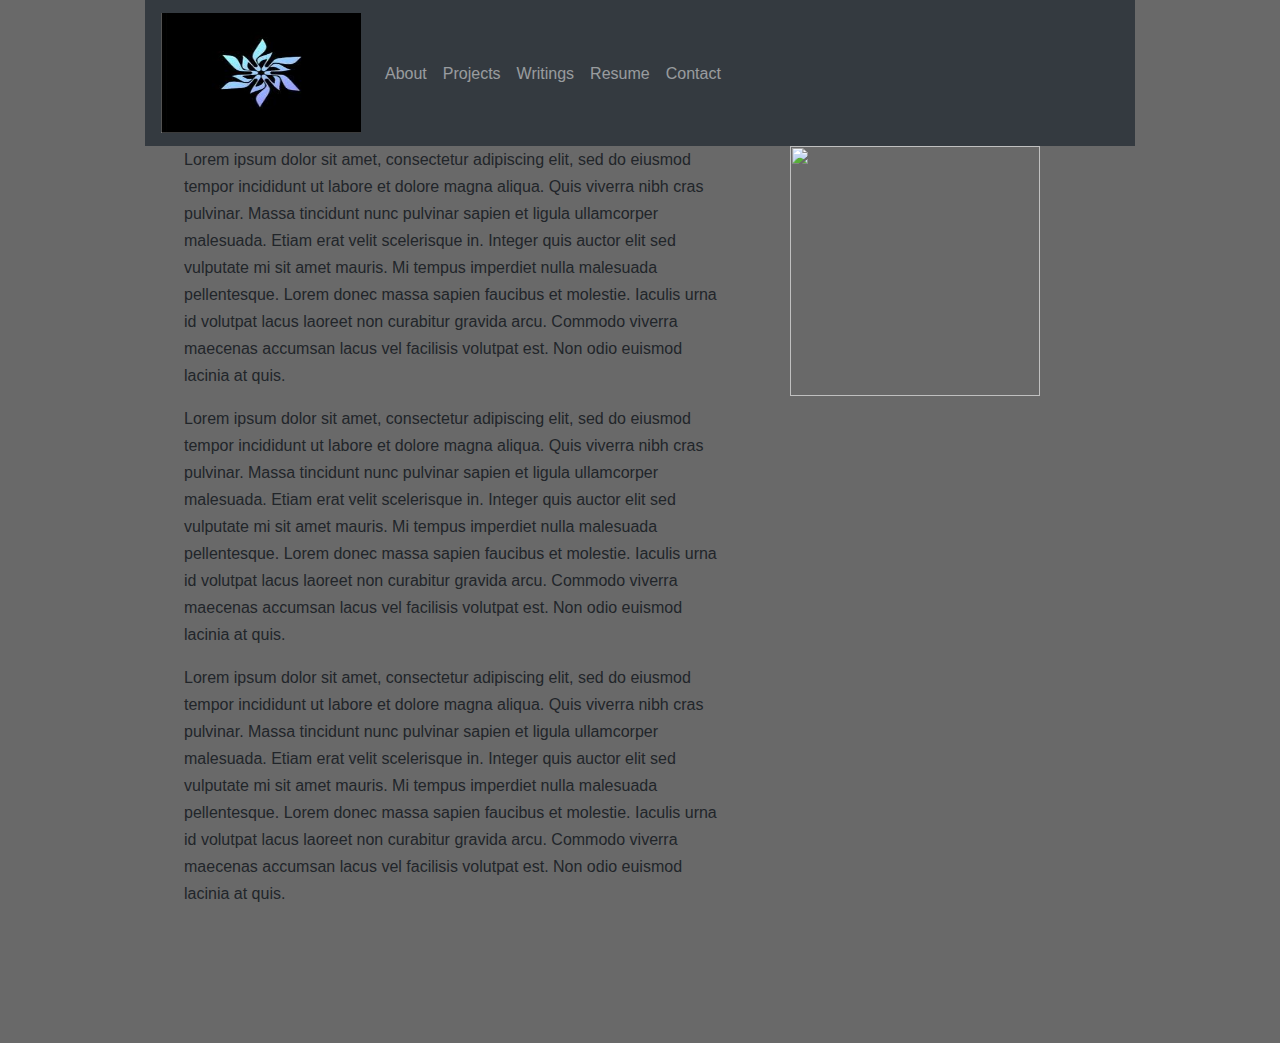
==== about.html @ 3636254e "Feature: added bootstrap to html pages" ====
<!DOCTYPE html>
<html class="no-js" lang="">

<head>
  <meta charset="utf-8">
  <title>Dylan Green's portfolio site</title>
  <meta name="description" content="">
  <meta name="viewport" content="width=device-width, initial-scale=1">
  <link rel="stylesheet"
        href="https://stackpath.bootstrapcdn.com/bootstrap/4.3.1/css/bootstrap.min.css"
        integrity="sha384-ggOyR0iXCbMQv3Xipma34MD+dH/1fQ784/j6cY/iJTQUOhcWr7x9JvoRxT2MZw1T"
        crossorigin="anonymous">
  <link rel="manifest" href="site.webmanifest">
  <link rel="apple-touch-icon" href="icon.png">
  <!-- Place favicon.ico in the root directory -->

  <link rel="stylesheet" href="css/normalize.css">
  <link rel="stylesheet" href="css/main.css">

  <meta name="theme-color" content="#fafafa">
</head>

<body>
<!--[if IE]>
<p class="browserupgrade">You are using an <strong>outdated</strong> browser. Please <a href="https://browsehappy.com/">upgrade your browser</a> to improve your experience and security.</p>
<![endif]-->

<!-- Add your site or application content here -->
<div class="container-fluid">
  <div id="wrapper">
    <div id="header">
      <div class="row">
        <nav class="navbar navbar-expand-md
                      justify-content-start
                      bg-dark navbar-dark
                      col-12" id="nav_menu">
          <a class="navbar-brand" href="index.html">
            <img src="img/logo.jpg" height="120" width="200"/>
          </a>
          <button class="navbar-toggler" type="button"
                  data-toggle="collapse" data-target="#navbarNav" aria-controls="navbarNav"
                  aria-expanded="false" aria-label="Toggle navigation">
            <span class="navbar-toggler-icon"></span>
          </button>
          <div class="collapse navbar-collapse" id="navbarNav">
            <ul class="navbar-nav">
              <li class="nav-item">
                <a class="nav-link" href="about.html">About</a>
              </li>
              <li class="nav-item">
                <a class="nav-link" href="projects.html">Projects</a>
              </li>
              <li class="nav-item">
                <a class="nav-link" href="writings.html">Writings</a>
              </li>
              <li class="nav-item">
                <a class="nav-link" href="resume.html">Resume</a>
              </li>
              <li class="nav-item">
                <a class="nav-link" href="contact.html">Contact</a>
              </li>
            </ul>
          </div>
        </nav>
      </div>
    </div>

      <div id="content">
        <div id="article_body">
          <p>
            Lorem ipsum dolor sit amet, consectetur adipiscing elit, sed do eiusmod tempor incididunt ut labore et dolore
            magna aliqua. Quis viverra nibh cras pulvinar. Massa tincidunt nunc pulvinar sapien et ligula ullamcorper
            malesuada. Etiam erat velit scelerisque in. Integer quis auctor elit sed vulputate mi sit amet mauris. Mi tempus
            imperdiet nulla malesuada pellentesque. Lorem donec massa sapien faucibus et molestie. Iaculis urna id volutpat
            lacus laoreet non curabitur gravida arcu. Commodo viverra maecenas accumsan lacus vel facilisis volutpat est. Non
            odio euismod lacinia at quis.
          </p>
          <p>
            Lorem ipsum dolor sit amet, consectetur adipiscing elit, sed do eiusmod tempor incididunt ut labore et dolore
            magna aliqua. Quis viverra nibh cras pulvinar. Massa tincidunt nunc pulvinar sapien et ligula ullamcorper
            malesuada. Etiam erat velit scelerisque in. Integer quis auctor elit sed vulputate mi sit amet mauris. Mi tempus
            imperdiet nulla malesuada pellentesque. Lorem donec massa sapien faucibus et molestie. Iaculis urna id volutpat
            lacus laoreet non curabitur gravida arcu. Commodo viverra maecenas accumsan lacus vel facilisis volutpat est. Non
            odio euismod lacinia at quis.
          </p>
          <p>
            Lorem ipsum dolor sit amet, consectetur adipiscing elit, sed do eiusmod tempor incididunt ut labore et dolore
            magna aliqua. Quis viverra nibh cras pulvinar. Massa tincidunt nunc pulvinar sapien et ligula ullamcorper
            malesuada. Etiam erat velit scelerisque in. Integer quis auctor elit sed vulputate mi sit amet mauris. Mi tempus
            imperdiet nulla malesuada pellentesque. Lorem donec massa sapien faucibus et molestie. Iaculis urna id volutpat
            lacus laoreet non curabitur gravida arcu. Commodo viverra maecenas accumsan lacus vel facilisis volutpat est. Non
            odio euismod lacinia at quis.
          </p>
        </div>
      </div>
      <div id="sidebar">
        <div id="sidebar_image">
          <img src="img/Dylan_Green.jpg" height="250" width="250"/></a>
        </div>
      </div>
      <div id="footer">

      </div>
    </div>

</div>

  <script src="js/vendor/modernizr-3.7.1.min.js"></script>
  <script src="https://code.jquery.com/jquery-3.4.1.min.js" integrity="sha256-CSXorXvZcTkaix6Yvo6HppcZGetbYMGWSFlBw8HfCJo=" crossorigin="anonymous"></script>
  <script>window.jQuery || document.write('<script src="js/vendor/jquery-3.4.1.min.js"><\/script>')</script>
  <script src="js/plugins.js"></script>
  <script src="js/main.js"></script>

<!-- Google Analytics: change UA-XXXXX-Y to be your site's ID. -->
  <script>
    window.ga = function () { ga.q.push(arguments) }; ga.q = []; ga.l = +new Date;
    ga('create', 'UA-153127134-1', 'auto'); ga('set','transport','beacon'); ga('send', 'pageview')
  </script>
  <script src="https://www.google-analytics.com/analytics.js" async></script>
  <script src="https://code.jquery.com/jquery-3.3.1.slim.min.js"
          integrity="sha384.q8i/x+965DzO0rT7abK41JStQIAqVgRVzpbzo5smXKp4YfRvH+8abtTE1Pi6jizo"
          crossorigin="anonymous"></script>
  <script src="https://cdnjs.cloudflare.com/ajax/libs/popper.js/1.14.7/umd/popper.min.js"
          integrity="sha384-UO2eT0CpHqdSJQ6hJty5KVphtPhzWj9WO1clHTMGa3JDZwrnQq4sF86dIHNDz0W1"
          crossorigin="anonymous"></script>
  <script src="https://stackpath.bootstrapcdn.com/bootstrap/4.4.1/css/bootstrap.min.css"
          integrity="sha384-JjSmVgyd0p3pX81rRibZUAYoIIy6OrQ6VrjIEaFf/nJGzIxFDsf4x0xIM+B07jRM"
          crossorigin="anonymous"></script>
</body>

</html>
---- css/main.css ----
/*! HTML5 Boilerplate v7.2.0 | MIT License | https://html5boilerplate.com/ */

/* main.css 2.0.0 | MIT License | https://github.com/h5bp/main.css#readme */
/*
 * What follows is the result of much research on cross-browser styling.
 * Credit left inline and big thanks to Nicolas Gallagher, Jonathan Neal,
 * Kroc Camen, and the H5BP dev community and team.
 */

/* ==========================================================================
   Base styles: opinionated defaults
   ========================================================================== */

html {
  color: #222;
  font-size: 1em;
  line-height: 1.4;
}

/*
 * Remove text-shadow in selection highlight:
 * https://twitter.com/miketaylr/status/12228805301
 *
 * Vendor-prefixed and regular ::selection selectors cannot be combined:
 * https://stackoverflow.com/a/16982510/7133471
 *
 * Customize the background color to match your design.
 */

::-moz-selection {
  background: #b3d4fc;
  text-shadow: none;
}

::selection {
  background: #b3d4fc;
  text-shadow: none;
}

/*
 * A better looking default horizontal rule
 */

hr {
  display: block;
  height: 1px;
  border: 0;
  border-top: 1px solid #ccc;
  margin: 1em 0;
  padding: 0;
}

/*
 * Remove the gap between audio, canvas, iframes,
 * images, videos and the bottom of their containers:
 * https://github.com/h5bp/html5-boilerplate/issues/440
 */

audio,
canvas,
iframe,
img,
svg,
video {
  vertical-align: middle;
}

/*
 * Remove default fieldset styles.
 */

fieldset {
  border: 0;
  margin: 0;
  padding: 0;
}

/*
 * Allow only vertical resizing of textareas.
 */

textarea {
  resize: vertical;
}

/* ==========================================================================
   Browser Upgrade Prompt
   ========================================================================== */

.browserupgrade {
  margin: 0.2em 0;
  background: #ccc;
  color: #000;
  padding: 0.2em 0;
}

/* ==========================================================================
   Author's custom styles
   ========================================================================== */
body {
  background: dimgray;
}
.column {
  float: left;
  width: 25%;
  padding: 0 5px;
}
.row:after {
  content: "";
  display: table;
  clear: both;
}
.btn.btn-primary {
  text-align: center;
  display: block;
  vertical-align: bottom;
}
.btn-prmary {
  background: black;
  border-color: black;
  color: white;
}
.btn-primary:hover {
  background: #646464;
  border-color: #646464;
}

#wrapper {
  width: 960px;
  margin-left: auto;
  margin-right: auto;
  font-size: 16px;
  line-height: 27px;
  font-family: SansSerif, "Helvetica Neue", Helvetica;

}
#logo {
  float: left;
}
.active {

}

#masthead {
  clear: both;

  background-size: cover;
  background-position: center;
  height: 64px;
  line-height: 64px;
  margin-bottom: 10px;
}
#masthead_landing {
  clear: both;
  position: relative;
  text-align: center;
  color: white;
  background-size: cover;
  background-position: center;
  height: 366px;
  line-height: 366px;
  margin-bottom: 10px;
}
#hero-text {
  position: absolute;
  bottom: 100px;
  left: 16px;
}
#primary_links {
  float: right;
}
#primary_links li {
  display: inline;
  line-height: 120px;
}
#primary_links menu {
  margin: 0px;
  padding: 0px;
}
#content {
  width: 593px;
  float: left;
}
#content_landing {
  width: 100%;
  position: static;
  top: 0;
}
#sidebar {
  width: 367px;
  float: left;
}
#sidebar_image {
  height: 320px;
  width: 294px;
  margin-left: auto;
  margin-right: auto;
}
#footer {
  text-align: center;
  height: 120px;
  clear: both;
}
#article_body {
  padding-right: 24px;
  padding-left: 24px;

}
#callout_one, #callout_two, #callout_three {
  float: left;
  width: 298px;
  height: 196px;
  border-width: 1px;
  border-style: solid;
  border-color: black;
  margin-right: 10px;
  padding-left: 10px;
}
#footer {
  margin-top: 300px;
  text-align: left;
}

/* ==========================================================================
   Helper classes
   ========================================================================== */

/*
 * Hide visually and from screen readers
 */

.hidden {
  display: none !important;
}

/*
* Hide only visually, but have it available for screen readers:
* https://snook.ca/archives/html_and_css/hiding-content-for-accessibility
*
* 1. For long content, line feeds are not interpreted as spaces and small width
*    causes content to wrap 1 word per line:
*    https://medium.com/@jessebeach/beware-smushed-off-screen-accessible-text-5952a4c2cbfe
*/

.sr-only {
  border: 0;
  clip: rect(0, 0, 0, 0);
  height: 1px;
  margin: -1px;
  overflow: hidden;
  padding: 0;
  position: absolute;
  white-space: nowrap;
  width: 1px;
  /* 1 */
}

/*
* Extends the .sr-only class to allow the element
* to be focusable when navigated to via the keyboard:
* https://www.drupal.org/node/897638
*/

.sr-only.focusable:active,
.sr-only.focusable:focus {
  clip: auto;
  height: auto;
  margin: 0;
  overflow: visible;
  position: static;
  white-space: inherit;
  width: auto;
}

/*
* Hide visually and from screen readers, but maintain layout
*/

.invisible {
  visibility: hidden;
}

/*
* Clearfix: contain floats
*
* For modern browsers
* 1. The space content is one way to avoid an Opera bug when the
*    `contenteditable` attribute is included anywhere else in the document.
*    Otherwise it causes space to appear at the top and bottom of elements
*    that receive the `clearfix` class.
* 2. The use of `table` rather than `block` is only necessary if using
*    `:before` to contain the top-margins of child elements.
*/

.clearfix:before,
.clearfix:after {
  content: " ";
  /* 1 */
  display: table;
  /* 2 */
}

.clearfix:after {
  clear: both;
}

/* ==========================================================================
   EXAMPLE Media Queries for Responsive Design.
   These examples override the primary ('mobile first') styles.
   Modify as content requires.
   ========================================================================== */

@media only screen and (min-width: 35em) {
  /* Style adjustments for viewports that meet the condition */
}

@media print,
  (-webkit-min-device-pixel-ratio: 1.25),
  (min-resolution: 1.25dppx),
  (min-resolution: 120dpi) {
  /* Style adjustments for high resolution devices */
}

/* ==========================================================================
   Print styles.
   Inlined to avoid the additional HTTP request:
   https://www.phpied.com/delay-loading-your-print-css/
   ========================================================================== */

@media print {
  *,
  *:before,
  *:after {
    background: transparent !important;
    color: #000 !important;
    /* Black prints faster */
    -webkit-box-shadow: none !important;
    box-shadow: none !important;
    text-shadow: none !important;
  }
  a,
  a:visited {
    text-decoration: underline;
  }
  a[href]:after {
    content: " (" attr(href) ")";
  }
  abbr[title]:after {
    content: " (" attr(title) ")";
  }
  /*
     * Don't show links that are fragment identifiers,
     * or use the `javascript:` pseudo protocol
     */
  a[href^="#"]:after,
  a[href^="javascript:"]:after {
    content: "";
  }
  pre {
    white-space: pre-wrap !important;
  }
  pre,
  blockquote {
    border: 1px solid #999;
    page-break-inside: avoid;
  }
  /*
     * Printing Tables:
     * https://web.archive.org/web/20180815150934/http://css-discuss.incutio.com/wiki/Printing_Tables
     */
  thead {
    display: table-header-group;
  }
  tr,
  img {
    page-break-inside: avoid;
  }
  p,
  h2,
  h3 {
    orphans: 3;
    widows: 3;
  }
  h2,
  h3 {
    page-break-after: avoid;
  }
}
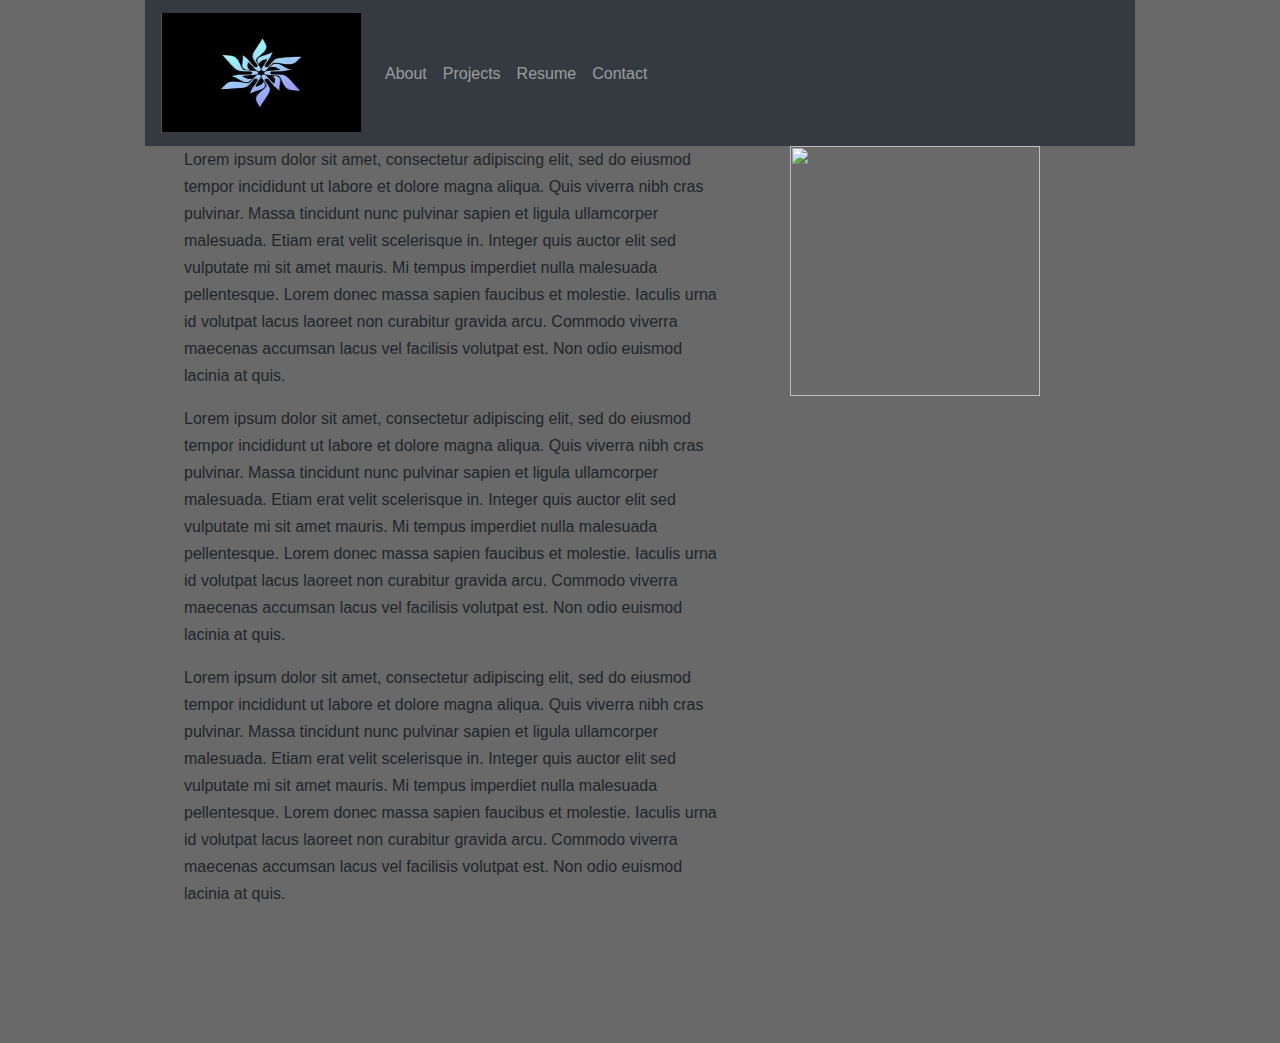
==== commit e21e42ae: "Feature: removed writings.html page access" ====
--- a/about.html
+++ b/about.html
@@ -49,9 +49,6 @@
               </li>
               <li class="nav-item">
                 <a class="nav-link" href="projects.html">Projects</a>
-              </li>
-              <li class="nav-item">
-                <a class="nav-link" href="writings.html">Writings</a>
               </li>
               <li class="nav-item">
                 <a class="nav-link" href="resume.html">Resume</a>
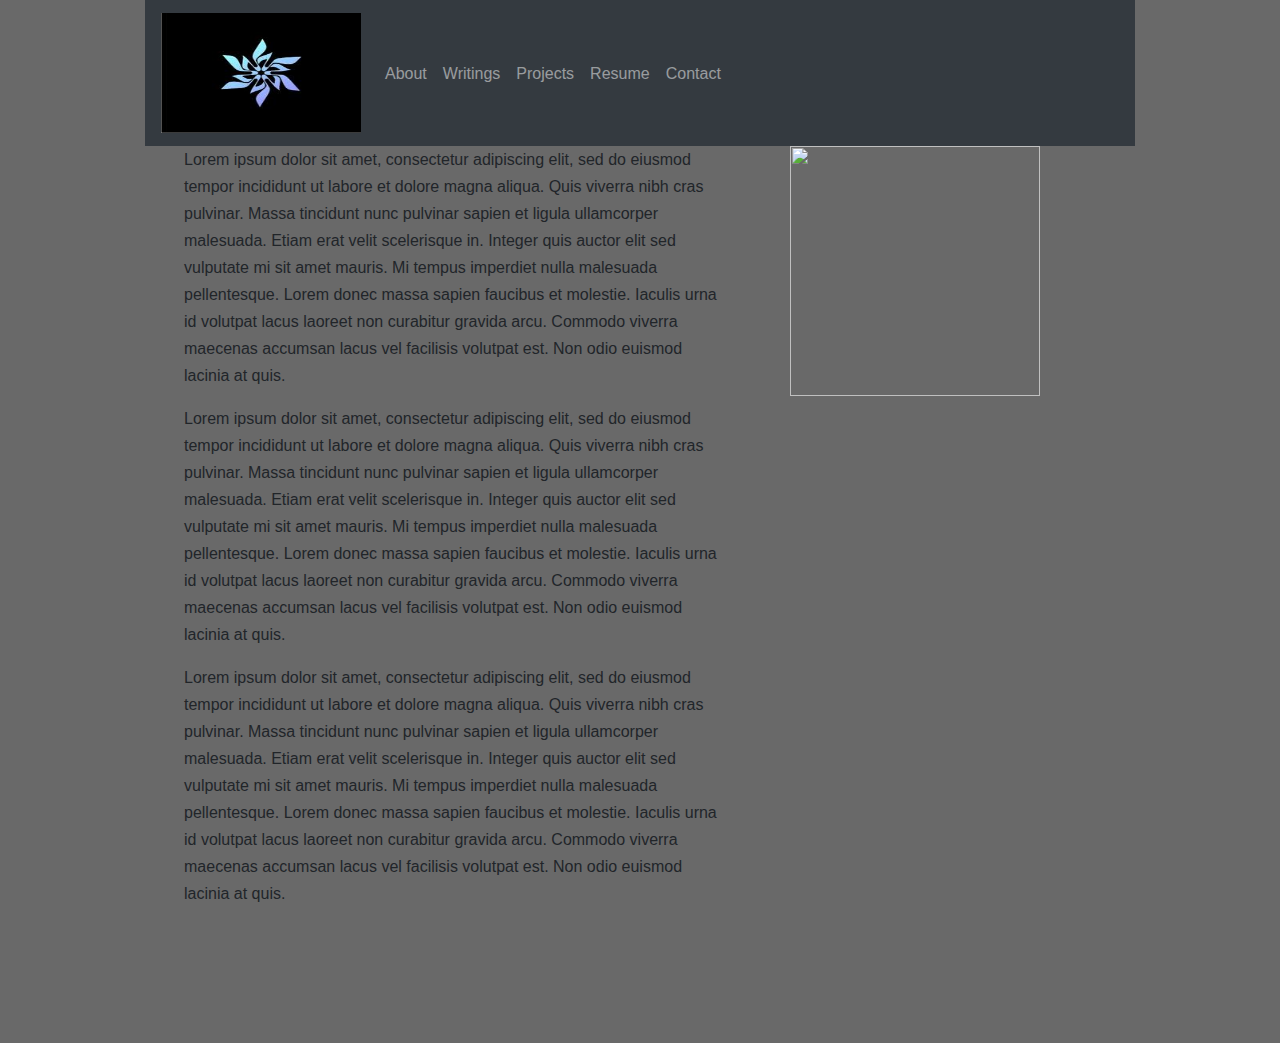
==== commit 14e0547c: "Fix: added back in link to writings.html" ====
--- a/about.html
+++ b/about.html
@@ -46,6 +46,9 @@
             <ul class="navbar-nav">
               <li class="nav-item">
                 <a class="nav-link" href="about.html">About</a>
+              </li>
+              <li class="nav-item">
+                <a class="nav-link" href="writings.html">Writings</a>
               </li>
               <li class="nav-item">
                 <a class="nav-link" href="projects.html">Projects</a>
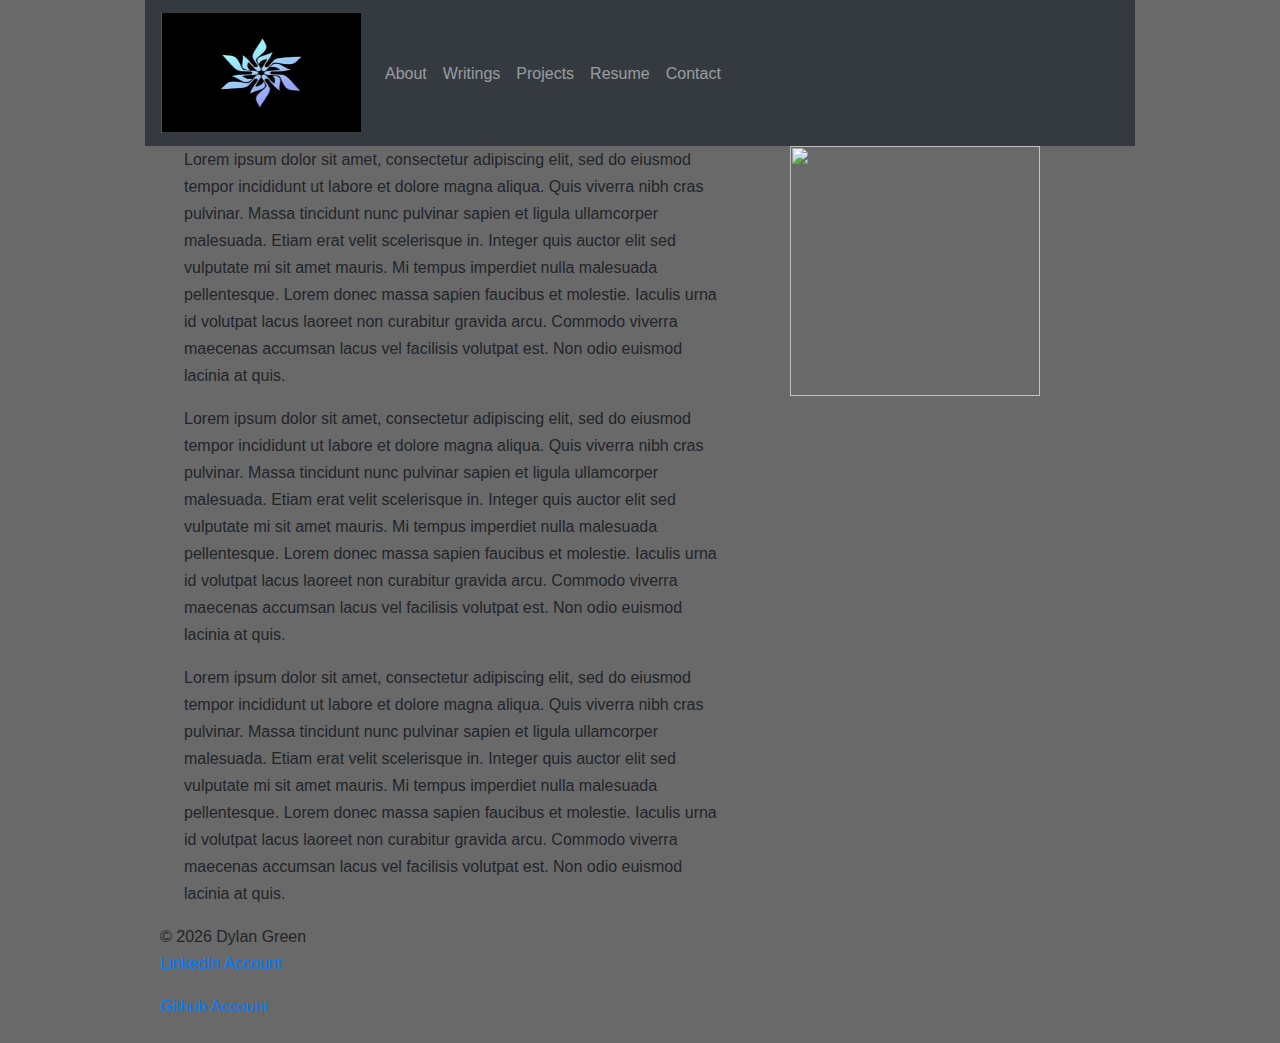
==== commit 7d8d488a: "Feature: added links to Github and LinkedIn in footer" ====
--- a/about.html
+++ b/about.html
@@ -99,7 +99,14 @@
         </div>
       </div>
       <div id="footer">
-
+        ©
+        <script type="text/javascript">
+            var d = new Date()
+            document.write(d.getFullYear())
+        </script>
+        Dylan Green
+        <p><a href="https://www.linkedin.com/in/dylan-green-6b88b4196/">LinkedIn Account</a></p>
+        <p><a href="https://github.com/DylanCGreen">Github Account</a></p>
       </div>
     </div>
 
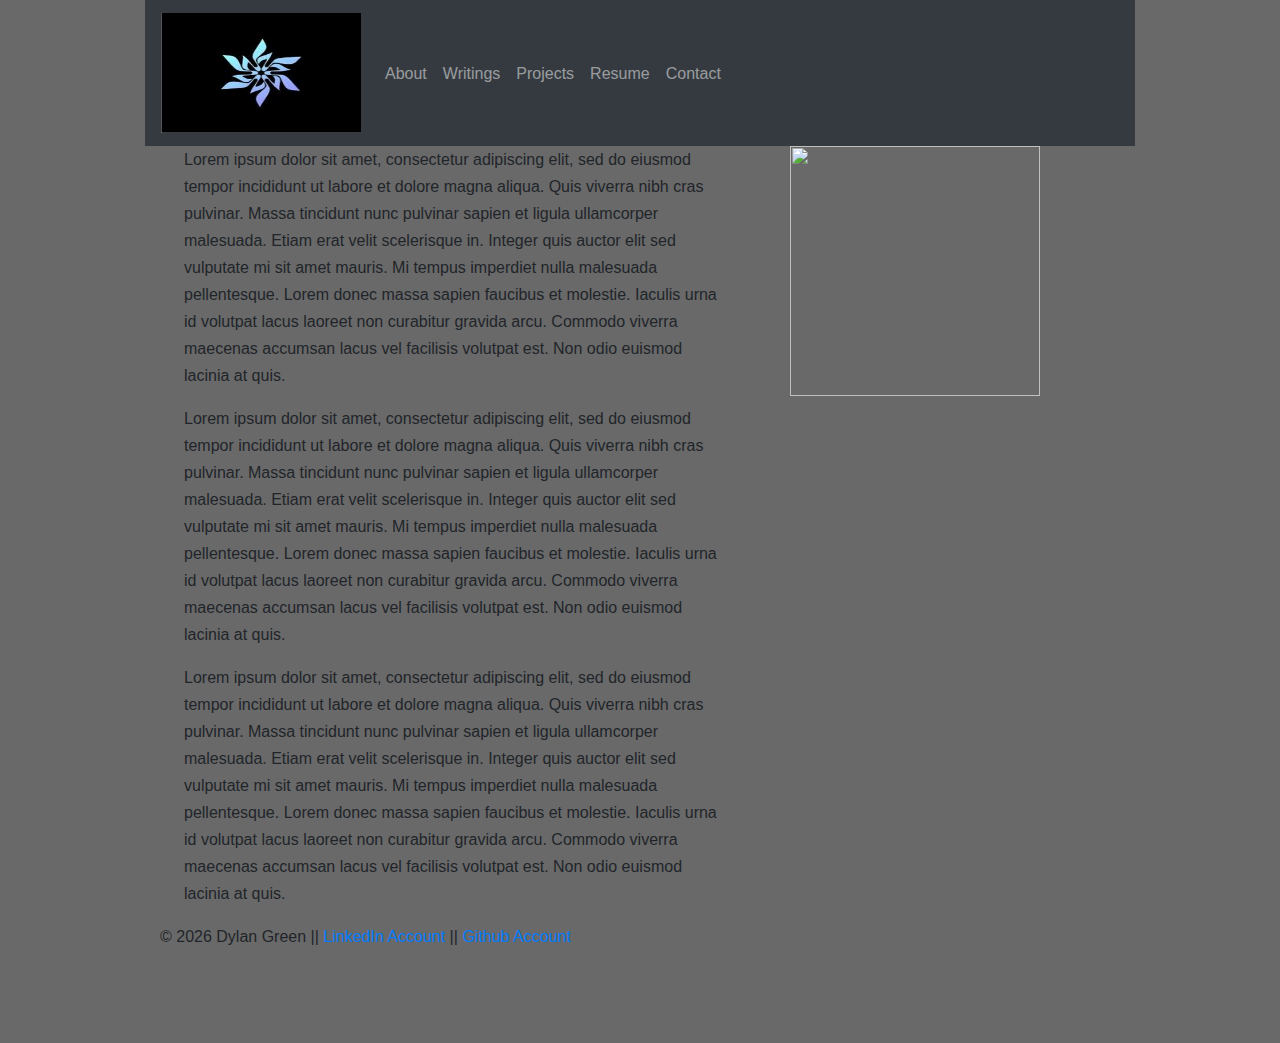
==== commit 41e9b879: "Fix: moved all footer links to one line" ====
--- a/about.html
+++ b/about.html
@@ -7,8 +7,8 @@
   <meta name="description" content="">
   <meta name="viewport" content="width=device-width, initial-scale=1">
   <link rel="stylesheet"
-        href="https://stackpath.bootstrapcdn.com/bootstrap/4.3.1/css/bootstrap.min.css"
-        integrity="sha384-ggOyR0iXCbMQv3Xipma34MD+dH/1fQ784/j6cY/iJTQUOhcWr7x9JvoRxT2MZw1T"
+        href="https://stackpath.bootstrapcdn.com/bootstrap/4.4.1/css/bootstrap.min.css"
+        integrity="sha384-Vkoo8x4CGsO3+Hhxv8T/Q5PaXtkKtu6ug5TOeNV6gBiFeWPGFN9MuhOf23Q9Ifjh"
         crossorigin="anonymous">
   <link rel="manifest" href="site.webmanifest">
   <link rel="apple-touch-icon" href="icon.png">
@@ -104,9 +104,9 @@
             var d = new Date()
             document.write(d.getFullYear())
         </script>
-        Dylan Green
-        <p><a href="https://www.linkedin.com/in/dylan-green-6b88b4196/">LinkedIn Account</a></p>
-        <p><a href="https://github.com/DylanCGreen">Github Account</a></p>
+        Dylan Green ||
+        <a href="https://www.linkedin.com/in/dylan-green-6b88b4196/">LinkedIn Account</a> ||
+        <a href="https://github.com/DylanCGreen">Github Account</a>
       </div>
     </div>
 
@@ -124,14 +124,14 @@
     ga('create', 'UA-153127134-1', 'auto'); ga('set','transport','beacon'); ga('send', 'pageview')
   </script>
   <script src="https://www.google-analytics.com/analytics.js" async></script>
-  <script src="https://code.jquery.com/jquery-3.3.1.slim.min.js"
-          integrity="sha384.q8i/x+965DzO0rT7abK41JStQIAqVgRVzpbzo5smXKp4YfRvH+8abtTE1Pi6jizo"
+  <script src="https://stackpath.bootstrapcdn.com/bootstrap/4.4.1/js/bootstrap.min.js"
+          integrity="sha384-wfSDF2E50Y2D1uUdj0O3uMBJnjuUD4Ih7YwaYd1iqfktj0Uod8GCExl3Og8ifwB6"
           crossorigin="anonymous"></script>
-  <script src="https://cdnjs.cloudflare.com/ajax/libs/popper.js/1.14.7/umd/popper.min.js"
-          integrity="sha384-UO2eT0CpHqdSJQ6hJty5KVphtPhzWj9WO1clHTMGa3JDZwrnQq4sF86dIHNDz0W1"
+  <script src="https://code.jquery.com/jquery-3.4.1.slim.min.js"
+          integrity="sha384-J6qa4849blE2+poT4WnyKhv5vZF5SrPo0iEjwBvKU7imGFAV0wwj1yYfoRSJoZ+n"
           crossorigin="anonymous"></script>
-  <script src="https://stackpath.bootstrapcdn.com/bootstrap/4.4.1/css/bootstrap.min.css"
-          integrity="sha384-JjSmVgyd0p3pX81rRibZUAYoIIy6OrQ6VrjIEaFf/nJGzIxFDsf4x0xIM+B07jRM"
+  <script src="https://cdn.jsdelivr.net/npm/popper.js@1.16.0/dist/umd/popper.min.js"
+          integrity="sha384-Q6E9RHvbIyZFJoft+2mJbHaEWldlvI9IOYy5n3zV9zzTtmI3UksdQRVvoxMfooAo"
           crossorigin="anonymous"></script>
 </body>
 
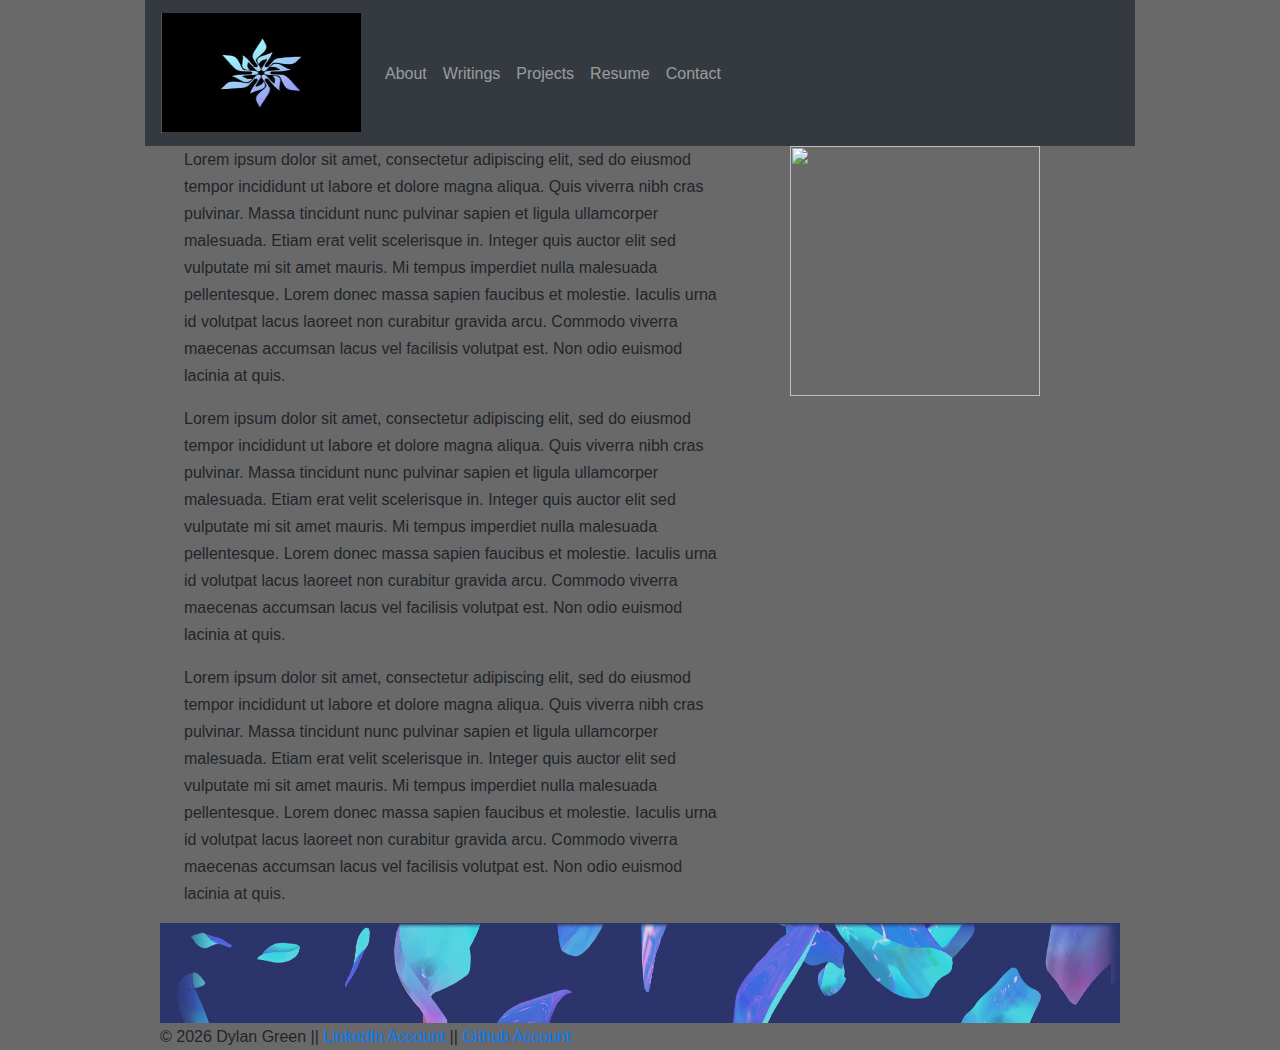
==== commit 9539136a: "Feature: added footer image to each page" ====
--- a/about.html
+++ b/about.html
@@ -99,6 +99,7 @@
         </div>
       </div>
       <div id="footer">
+        <img src="img/footer.jpg" height="100" width="960"/>
         ©
         <script type="text/javascript">
             var d = new Date()
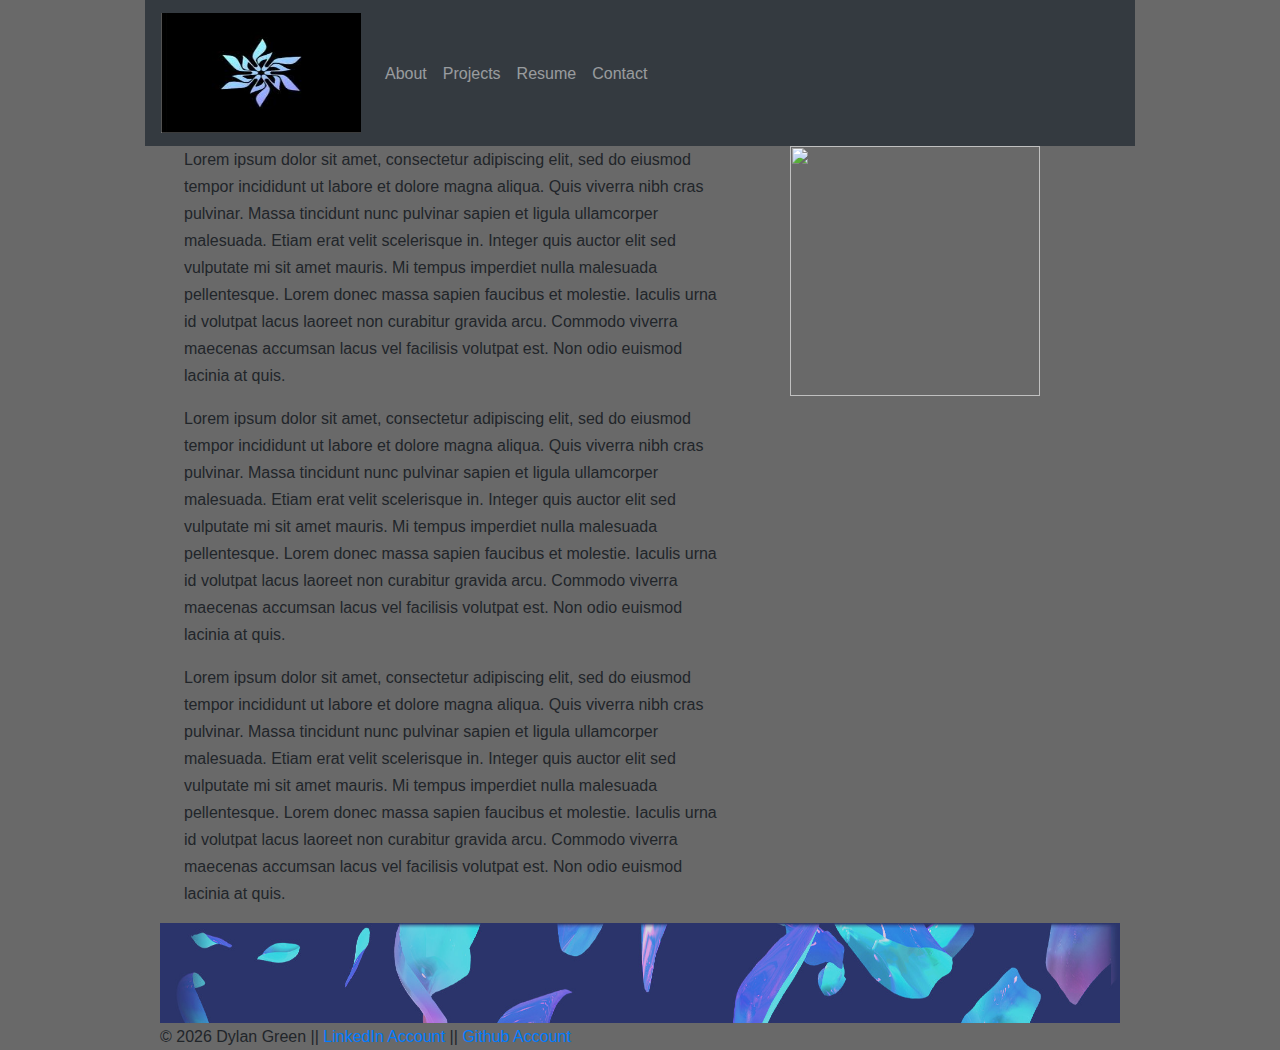
==== commit e6f4b07c: "Fix: removed access to writings.html on navbar" ====
--- a/about.html
+++ b/about.html
@@ -46,9 +46,6 @@
             <ul class="navbar-nav">
               <li class="nav-item">
                 <a class="nav-link" href="about.html">About</a>
-              </li>
-              <li class="nav-item">
-                <a class="nav-link" href="writings.html">Writings</a>
               </li>
               <li class="nav-item">
                 <a class="nav-link" href="projects.html">Projects</a>
